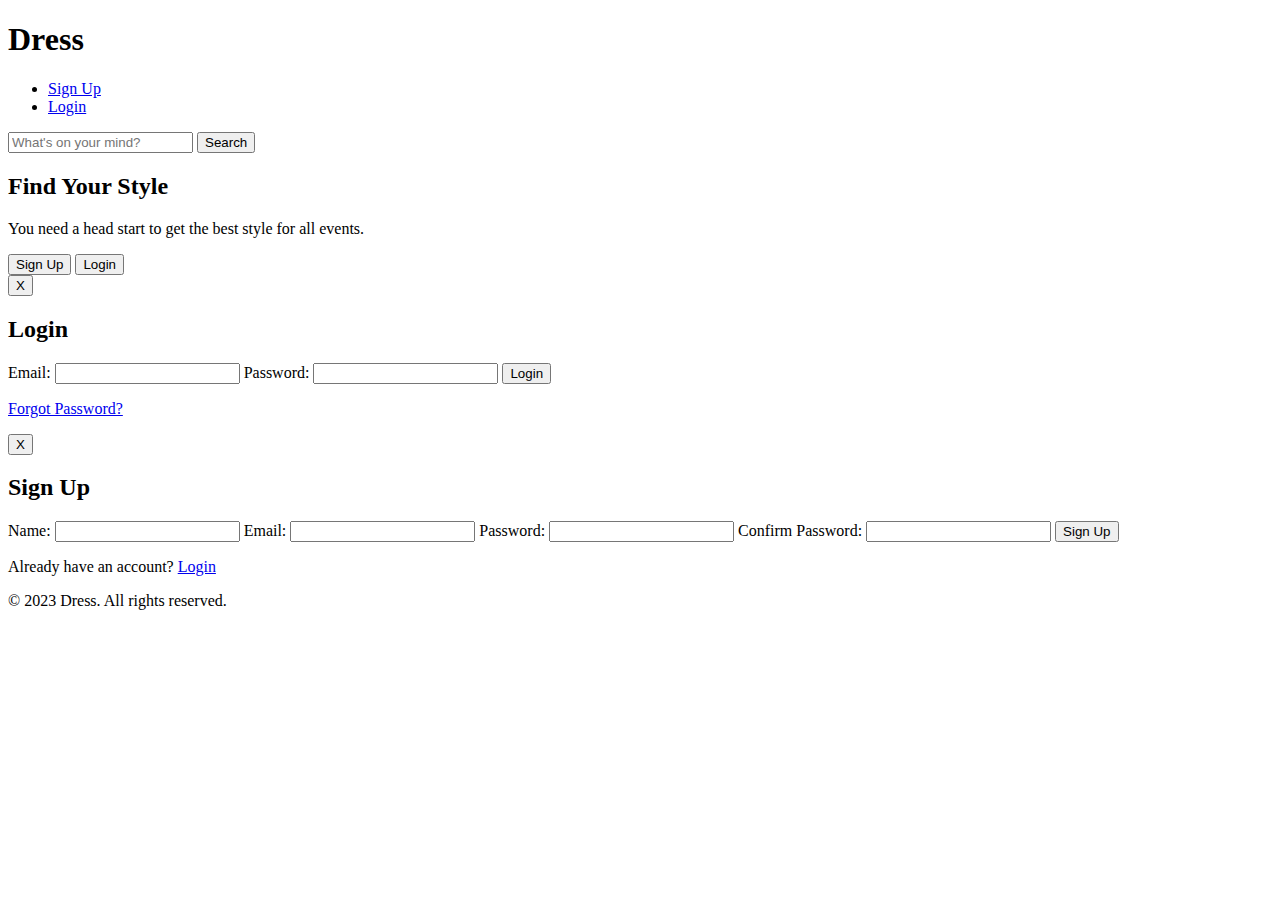
==== web_static/templates/index.html @ 8df70292 "web static" ====
<!DOCTYPE html>
<html lang="en">

<head>
    <meta charset="UTF-8">
    <title>Home</title>
    <link rel="stylesheet" href="/styles/style.css">
    <script src="/scripts/form.js"></script>
</head>

<body>
    <header>
        <h1>Dress</h1>
        <nav>
            <ul>
                <li><a href="#" onclick="openSignupForm()">Sign Up</a></li>
                <li><a href="#" onclick="openLoginForm()">Login</a></li>
            </ul>
        </nav>
    </header>
    <section class="hero">
        <div class="hero-search-bar">
            <input type="text" class="search-bar" placeholder="What's on your mind?">
            <button class="search-button">Search</button>
        </div>
        <div class="hero-content">
            <h2>Find Your Style</h2>
            <p>You need a head start to get the best style for all events.</p>
            <div class="hero-buttons">
                <button onclick="openSignupForm()">Sign Up</button>
                <button onclick="openLoginForm()">Login</button>
            </div>
        </div>
    </section>
    <div class="overlay" id="overlay">
        <!-- Inside login form -->
        <div class="login-form" id="loginForm">
            <div class="close-container">
                <button class="close-btn" onclick="closeForm()">X</button>
            </div>
            <h2>Login</h2>
            <form>
                <label for="email">Email:</label>
                <input type="email" id="email" name="email" required>

                <label for="password">Password:</label>
                <input type="password" id="password" name="password" required>

                <button type="submit">Login</button>
            </form>
            <p><a href="#">Forgot Password?</a></p>
        </div>

        <!-- Inside signup form -->
        <div class="signup-form" id="signupForm">
            <div class="close-container">
                <button class="close-btn" onclick="closeForm()">X</button>
            </div>
            <h2>Sign Up</h2>
            <form>
                <label for="name">Name:</label>
                <input type="text" id="name" name="name" required>

                <label for="email">Email:</label>
                <input type="email" id="email" name="email" required>

                <label for="password">Password:</label>
                <input type="password" id="password" name="password" required>

                <label for="confirmPassword">Confirm Password:</label>
                <input type="password" id="confirmPassword" name="confirmPassword" required>

                <button type="submit">Sign Up</button>
            </form>
            <p>Already have an account? <a href="#" onclick="showLoginForm()">Login</a></p>
        </div>
    </div>

    <footer>
        <p>&copy; 2023 Dress. All rights reserved.</p>
    </footer>
</body>

</html>
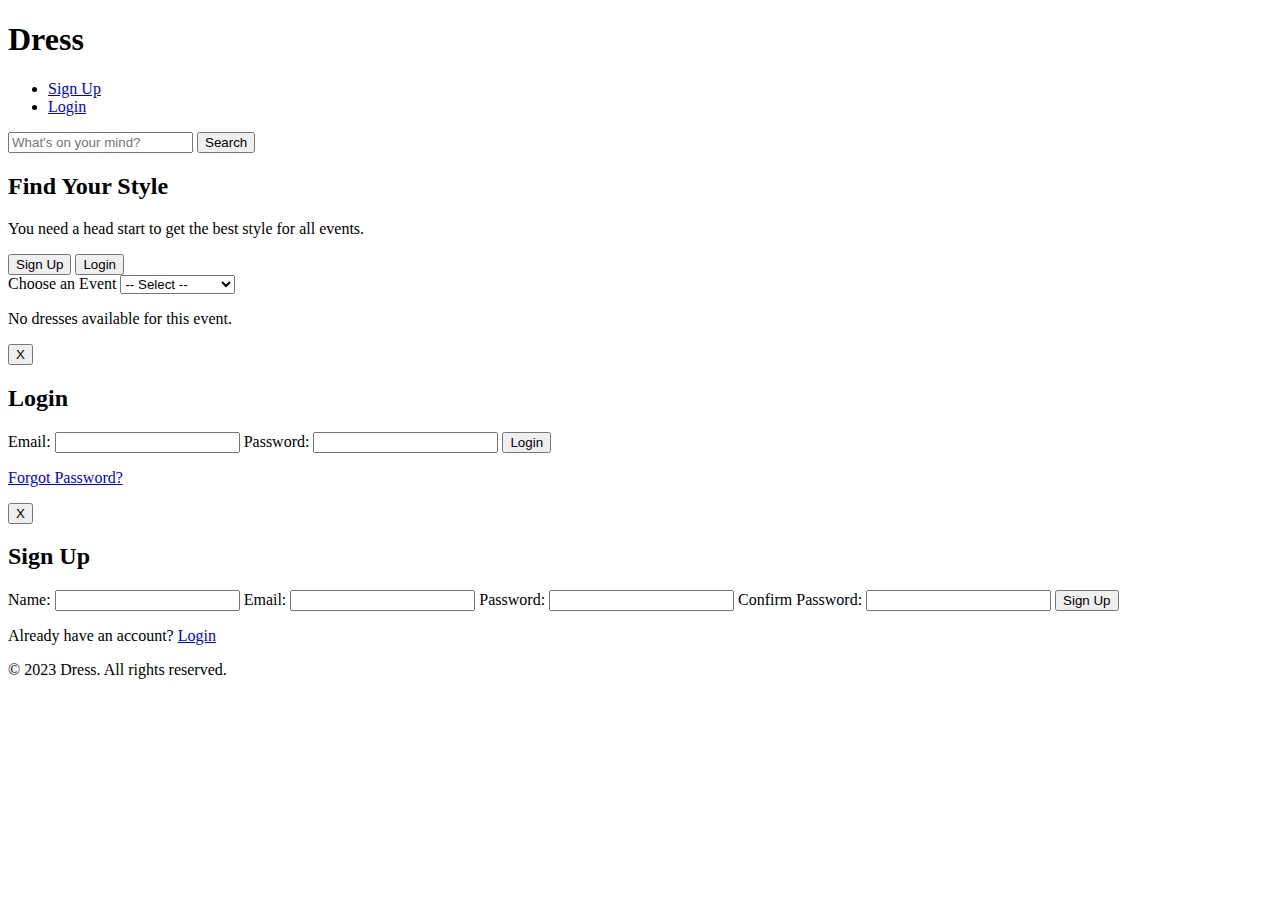
==== commit c8abcc85: "added event catalog to the landing page" ====
--- a/web_static/templates/index.html
+++ b/web_static/templates/index.html
@@ -5,7 +5,12 @@
     <meta charset="UTF-8">
     <title>Home</title>
     <link rel="stylesheet" href="/styles/style.css">
+    <link rel="stylesheet" href="/styles/catalog.css">
+
+
+    <script src="https://code.jquery.com/jquery-3.6.4.min.js"></script>
     <script src="/scripts/form.js"></script>
+    <script src="/scripts/catalog.js"></script>
 </head>
 
 <body>
@@ -29,6 +34,20 @@
             <div class="hero-buttons">
                 <button onclick="openSignupForm()">Sign Up</button>
                 <button onclick="openLoginForm()">Login</button>
+            </div>
+        </div>
+        <div class="catalog">
+            <label class="cat-label" for="events">Choose an Event</label>
+            <select name="events" id="events">
+                <option value="">-- Select --</option>
+                <option value="wedding">Wedding</option>
+                <option value="date">Date</option>
+                <option value="reunion">Family Reunion</option>
+                <option value="dinner">Dinner</option>
+                <option value="birthday">Birthday</option>
+            </select>
+            <div id="dressCatalogue">
+                <p id="noDressesMessage" class="no-dresses-message">No dresses available for this event.</p>
             </div>
         </div>
     </section>
@@ -74,7 +93,10 @@
             </form>
             <p>Already have an account? <a href="#" onclick="showLoginForm()">Login</a></p>
         </div>
+        
     </div>
+    
+    
 
     <footer>
         <p>&copy; 2023 Dress. All rights reserved.</p>
